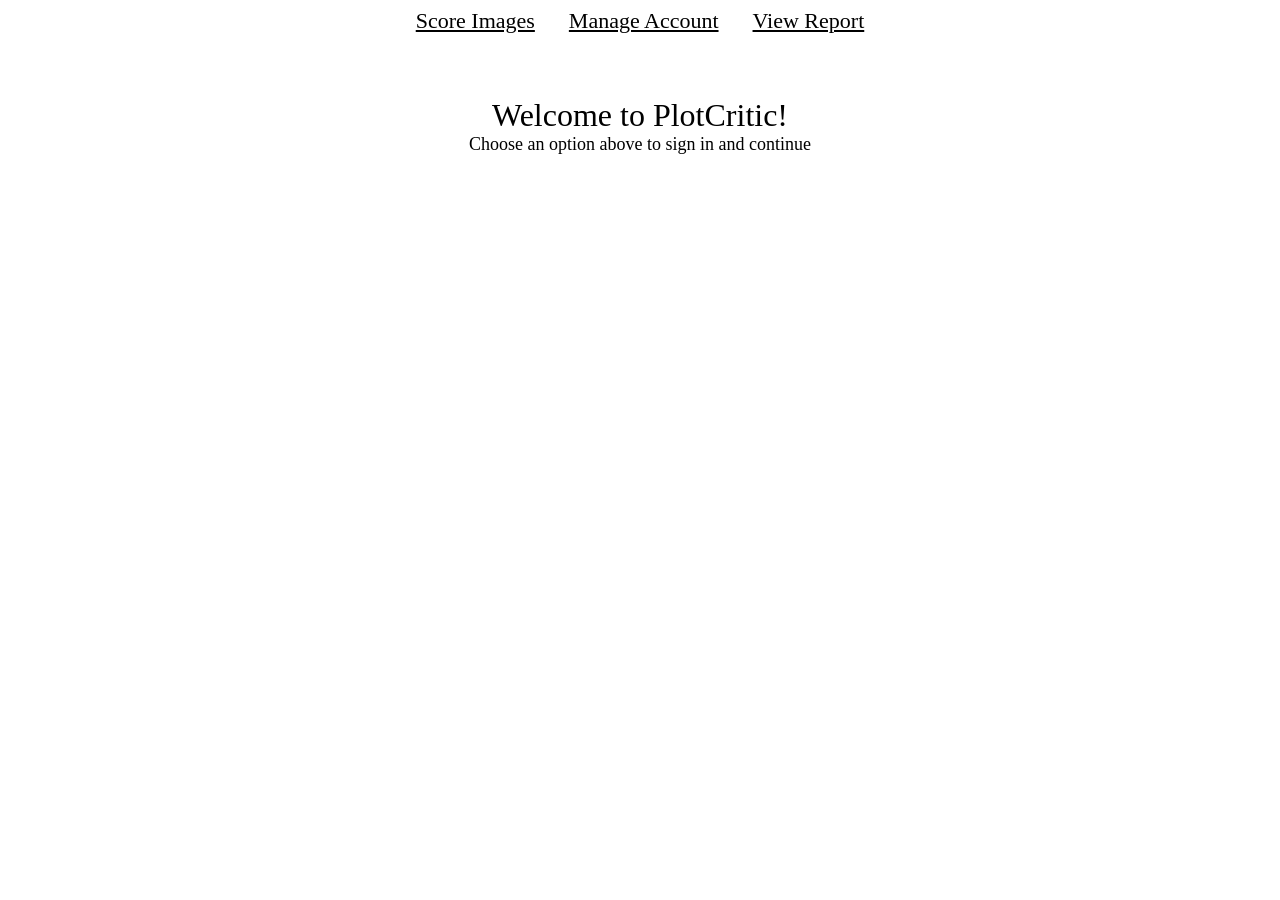
==== website/index.html @ d3f3573d "fully working automatic setup, with slightly modified project structure to simplify setup" ====
<!DOCTYPE html>
<html lang="en-US">
  <head >
    <meta charset="utf-8">
    <title >PlotCritic</title>
    <style type="text/css">
    	.welcome {
		    margin-top: 5%;
    	}
    	.header {
		    font-size: 32px;
		    margin: 0 auto;
    	}
    	.subheader {
    		font-size: 18px;
    		margin: 0 auto;
    	}
    	.wrapper {
		  text-align: center;
		}
		.links {
		  display: inline-block;
		}
    	a {
		    font-size: 22px;
		    margin: 5px 15px 5px 15px;
		    color: black;
    	}
    </style>
</head>


<body>
	<div class="wrapper"> 
		<div class="links">
			<a href="views/plotcritic.html">Score Images</a>
			<a href="views/account.html">Manage Account</a>
			<a href="views/report.html">View Report</a>
		</div>
		<div class="welcome"> 
			<p class=header>Welcome to PlotCritic!</p>
			<p class=subheader>Choose an option above to sign in and continue</p>
		</div>
	</div>


</body>
</html>
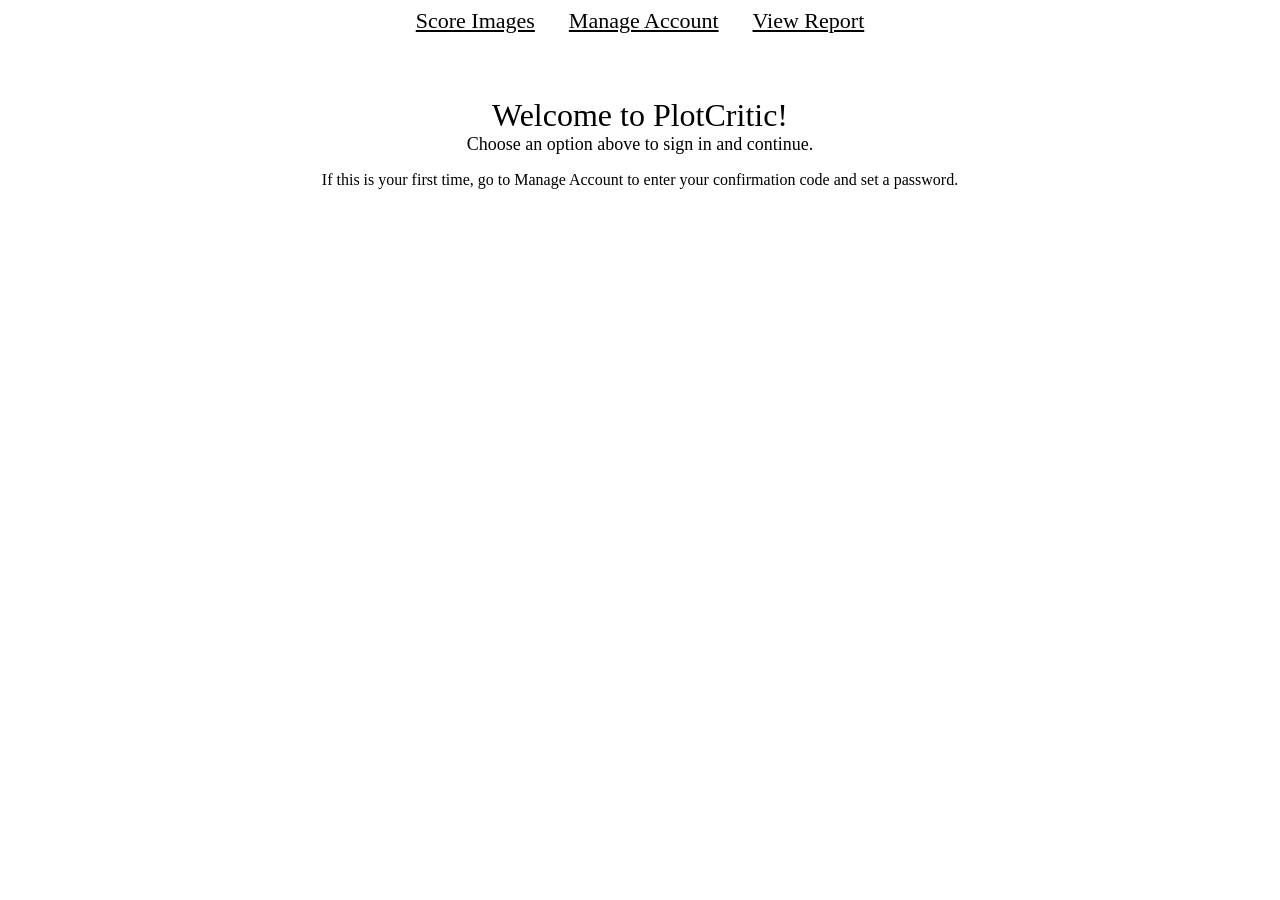
==== commit 52a6b631: "added checkboxes plus various bugfixes" ====
--- a/website/index.html
+++ b/website/index.html
@@ -39,7 +39,8 @@
 		</div>
 		<div class="welcome"> 
 			<p class=header>Welcome to PlotCritic!</p>
-			<p class=subheader>Choose an option above to sign in and continue</p>
+			<p class=subheader>Choose an option above to sign in and continue.</p>
+			 <p class="subheader2"> If this is your first time, go to Manage Account to enter your confirmation code and set a password.</p>
 		</div>
 	</div>
 
